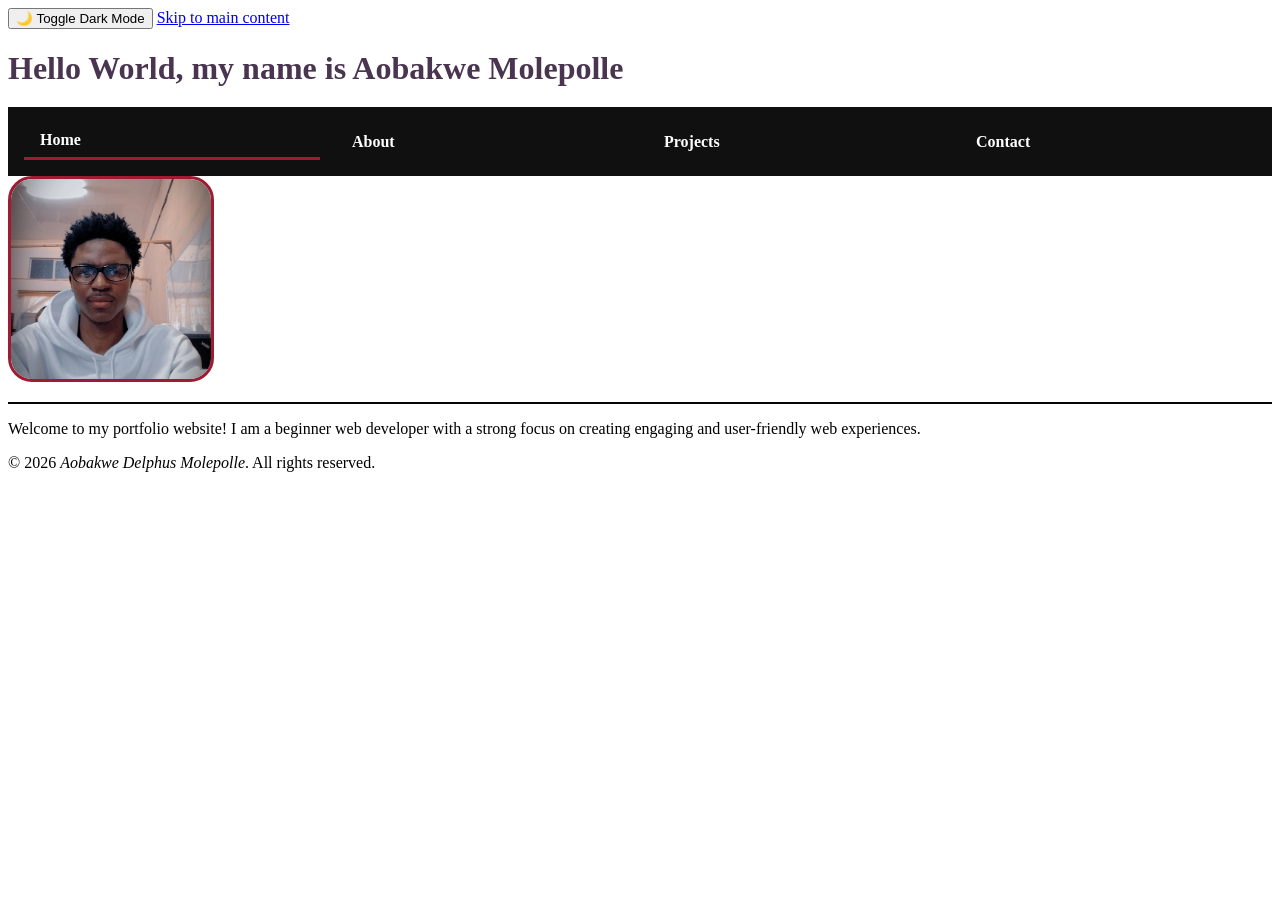
==== index.html @ b727632a "Add bio page with nav, grid, form and script" ====
<!DOCTYPE html>
<html lang="en">
<head>
    <meta charset="UTF-8">
    <meta name="viewport" content="width=device-width, initial-scale=1.0">
    <title>Aobakwe Delphus Molepolle | Web Developer Portfolio</title>
    <link rel="stylesheet" href="style.css">
</head>
<body>
    <header>
      <button id="darkModeToggle">🌙 Toggle Dark Mode</button>
      <a href="#main" class="skip-link">Skip to main content</a>
      <h1 class="head">Hello World, my name is Aobakwe Molepolle</h1>
    </header>
    <main id="main">
    <nav class="navbar" aria-label="Main navigation">
        <a href="index.html" class="nav-link active">Home</a>
        <a href="about.html" class="nav-link">About</a>
        <a href="projects.html" class="nav-link">Projects</a>
        <a href="contacts.html" class="nav-link">Contact</a>
        </nav>
            <img class="portrait" src="praise.png" alt="Portrait of Aobakwe Delphus Molepolle smiling at a desk">
            <hr class="divider"> 
            <p>Welcome to my portfolio website! I am a beginner web developer with a strong focus on creating engaging and user-friendly web experiences.</p>
  <p id="formMessage" role="status"></p>
    <footer> <p>&copy; 2026 <em>Aobakwe Delphus Molepolle</em>. All rights reserved.</p> </footer>
    <script src="script.js"></script>
</body>
</html>
---- style.css ----
/* 1. Navigation & Global Base Styles*/
.navbar {
  display: flex;
  background-color: #111010;
  padding: 16px;
  justify-content: space-between;
  align-items: center;
  gap: 16px;
  position: sticky;
  top: 0;
}

.nav-link {
  color: #ffffff;
  text-decoration: none;
  font-weight: bold;
  padding: 8px 16px;
  width: 100%;
}

.nav-link:hover {
  background-color: #9E1B32;
  border-radius: 4px;
}

.active {
  border-bottom: 3px solid #9E1B32;
}

@media (max-width: 900px) {
  .navbar {
    flex-direction: column;
    align-items: flex-start;
    box-sizing: border-box;
    min-width: 100%;
  }
}

a:focus,
button:focus {
  outline: 3px solid #9E1B32;
  outline-offset: 2px;
}

@media (prefers-reduced-motion: reduce) {
  *,
  *::before,
  *::after {
    animation-duration: 0.01ms !important;
    animation-iteration-count: 1 !important;
    transition-duration: 0.01ms !important;
    scroll-behavior: auto !important;
  }
}

/*2. Home & About Page Styles*/
.head { 
  font-size: 2rem;
  margin-bottom: 20px;
  color: #493550;
}

.portrait {
  width: 200px;
  height: 200px;
  object-fit: cover;
  border-radius: 24px;
  border: 3px solid var(--accent, #9E1B32);
  background: var(--surface, transparent);
}

.profile {
  width: 250px;
  border-radius: 15%;
}

.divider {
  border: none;
  height: 2px;
  background-color: #050505;
  margin: 16px 0;
}

/*3. Projects Page & Grid Styles*/
#projects {
  color: #4c3d52;
  font-size: 2rem;
  margin-bottom: 20px;
}

.projects-grid {
  display: grid;
  grid-template-columns: 1fr 1fr;
  gap: 20px;
  grid-template-areas:
    "card1 card2"
    "card3 card4";
}

.project-card {
  background-color: #3a3a3a;
  color: #ffffff;
  padding: 20px;
  border-radius: 6px;
  text-align: center;
  transition: transform 0.3s ease-in-out;
}

.project-card:hover {
  transform: scale(1.03);
}

.project-card1 { 
  grid-area: card1; 
  background-color: #262020;
  color: #d4d4d4; 
}

.project-card2 { 
  grid-area: card2; 
  background-color: #332c2c;
  color: #d4d4d4; 
}

.project-card3 { 
  grid-area: card3; 
  background-color: #2c332c;
  color: #d4d4d4; 
}

.project-card4 {
  grid-area: card4; 
  background-color: #2c2c33;
  color: #d4d4d4;
}

/* =========================================
   4. Contact Page & Form Styles
   ========================================= */
#contactForm {
  display: flex;
  flex-direction: column;
  gap: 8px;
  max-width: 480px;
  padding: 16px;
}
 
#contactForm input,
#contactForm select,
#contactForm textarea {
  padding: 10px;
  border: 2px solid #999999;
  border-radius: 4px;
  font-size: 1rem;
}
 
#contactForm input:focus,
#contactForm textarea:focus {
  outline: none;
  border-color: #9E1B32;
}
 
#contactForm button {
  background-color: #3a3a3a;
  color: #ffffff;
  padding: 12px;
  border: none;
  border-radius: 4px;
  cursor: pointer;
}
 
#contactForm button:hover {
  background-color: #9E1B32;
}

/* =========================================
   5. Universal Dark Mode Styles
   ========================================= */
body.dark {
  background-color: #121212 !important;
  color: #f1f1f1 !important;
}

body.dark .head,
body.dark #projects {
  color: #d1a1ff !important;
}

body.dark h1,
body.dark h2,
body.dark h3,
body.dark p,
body.dark label,
body.dark legend,
body.dark em {
  color: #f1f1f1 !important;
}

body.dark .divider {
  background-color: #444444 !important;
}

body.dark .project-card,
body.dark fieldset,
body.dark form {
  background-color: #1e1e1e !important;
  border-color: #333333 !important;
}

body.dark input,
body.dark select,
body.dark textarea {
  background-color: #2a2a2a !important;
  color: #f1f1f1 !important;
  border-color: #444444 !important;
}
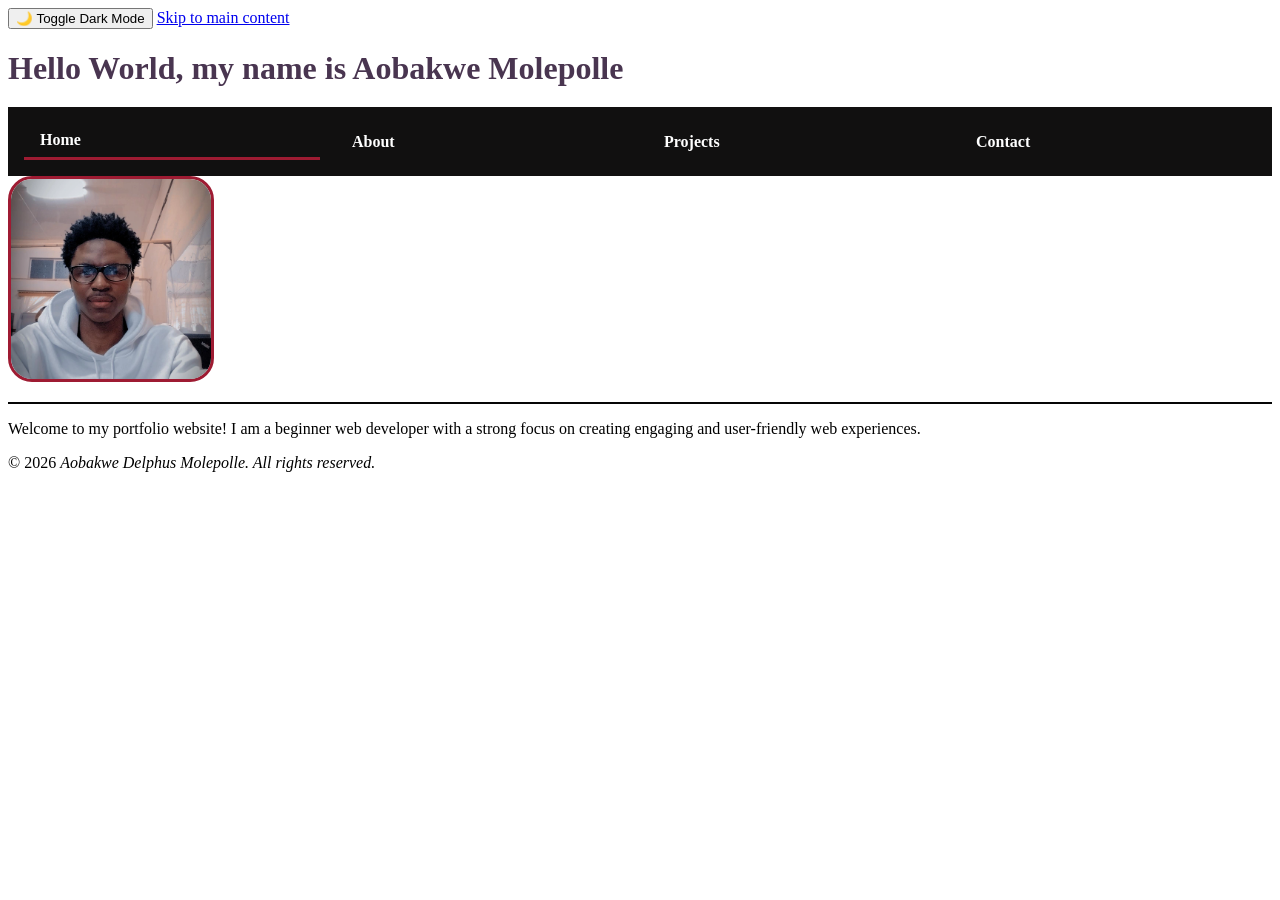
==== commit 97af3fd5: "Describe what you changed" ====
--- a/index.html
+++ b/index.html
@@ -23,7 +23,7 @@
             <hr class="divider"> 
             <p>Welcome to my portfolio website! I am a beginner web developer with a strong focus on creating engaging and user-friendly web experiences.</p>
   <p id="formMessage" role="status"></p>
-    <footer> <p>&copy; 2026 <em>Aobakwe Delphus Molepolle</em>. All rights reserved.</p> </footer>
+    <footer> <p>&copy; 2026 <em>Aobakwe Delphus Molepolle. All rights reserved.</em></p> </footer>
     <script src="script.js"></script>
 </body>
 </html>
--- a/style.css
+++ b/style.css
@@ -134,9 +134,7 @@
   color: #d4d4d4;
 }
 
-/* =========================================
-   4. Contact Page & Form Styles
-   ========================================= */
+/*4. Contact Page & Form Styles */
 #contactForm {
   display: flex;
   flex-direction: column;
@@ -173,9 +171,7 @@
   background-color: #9E1B32;
 }
 
-/* =========================================
-   5. Universal Dark Mode Styles
-   ========================================= */
+/*5. Universal Dark Mode Styles */
 body.dark {
   background-color: #121212 !important;
   color: #f1f1f1 !important;
@@ -210,7 +206,7 @@
 body.dark input,
 body.dark select,
 body.dark textarea {
-  background-color: #2a2a2a !important;
+  background-color: #3d1616 !important;
   color: #f1f1f1 !important;
   border-color: #444444 !important;
 }
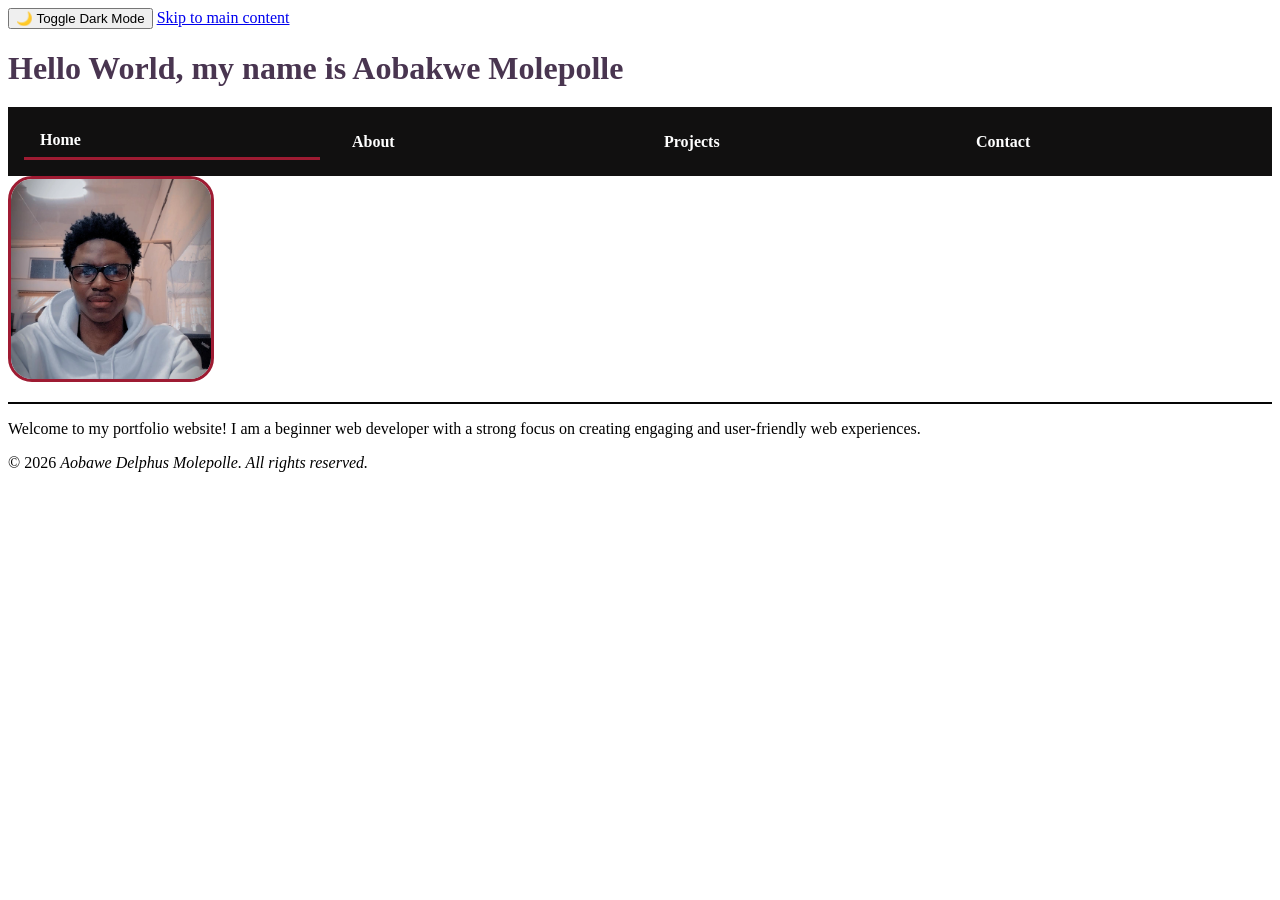
==== commit 8e3c03a7: "Test experimental change" ====
--- a/index.html
+++ b/index.html
@@ -23,7 +23,7 @@
             <hr class="divider"> 
             <p>Welcome to my portfolio website! I am a beginner web developer with a strong focus on creating engaging and user-friendly web experiences.</p>
   <p id="formMessage" role="status"></p>
-    <footer> <p>&copy; 2026 <em>Aobakwe Delphus Molepolle. All rights reserved.</em></p> </footer>
+    <footer> <p>&copy; 2026 <em>Aobawe Delphus Molepolle. All rights reserved.</em></p> </footer>
     <script src="script.js"></script>
 </body>
 </html>
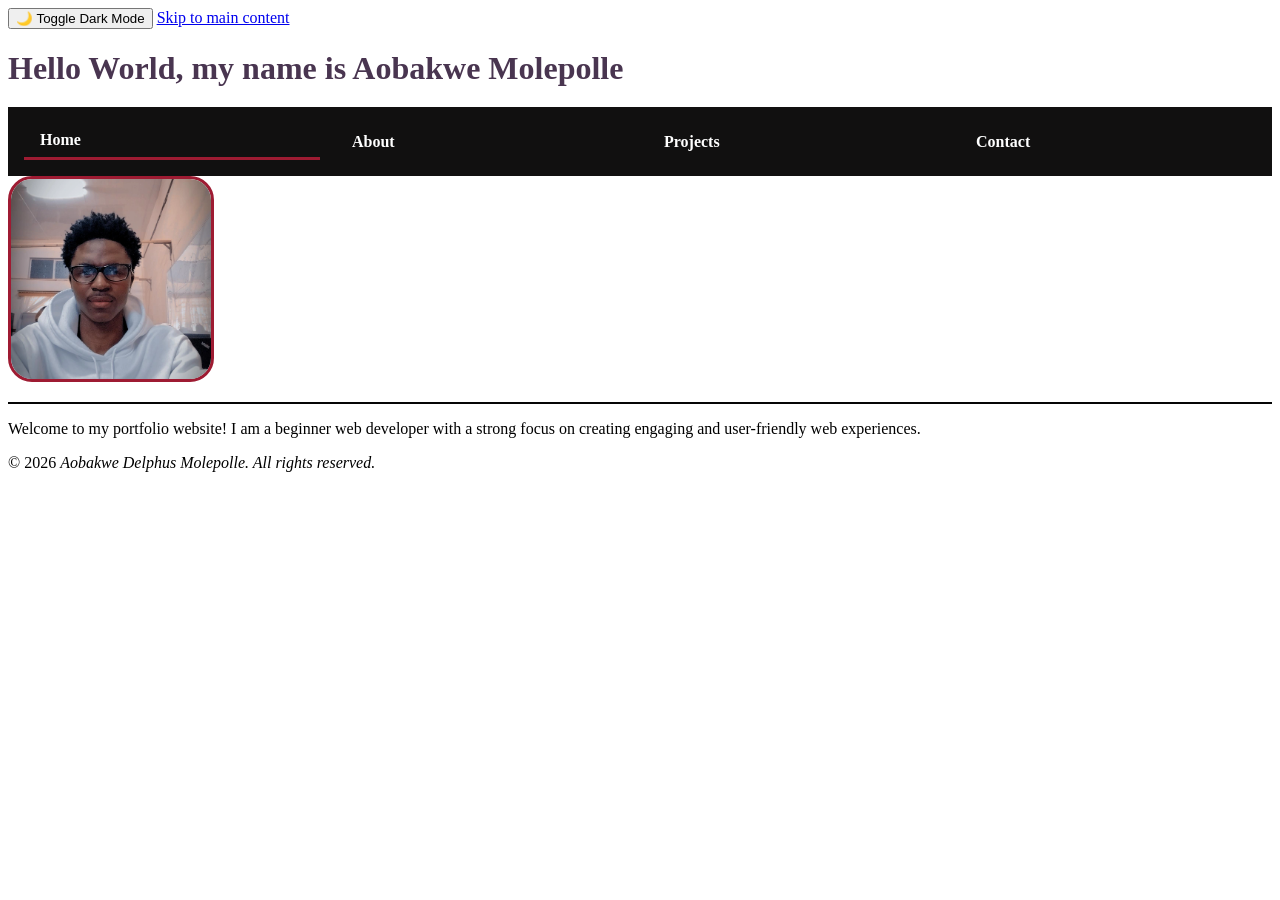
==== commit 3eabc162: "Test experimental change" ====
--- a/index.html
+++ b/index.html
@@ -23,7 +23,7 @@
             <hr class="divider"> 
             <p>Welcome to my portfolio website! I am a beginner web developer with a strong focus on creating engaging and user-friendly web experiences.</p>
   <p id="formMessage" role="status"></p>
-    <footer> <p>&copy; 2026 <em>Aobawe Delphus Molepolle. All rights reserved.</em></p> </footer>
+    <footer> <p>&copy; 2026 <em>Aobakwe Delphus Molepolle. All rights reserved.</em></p> </footer>
     <script src="script.js"></script>
 </body>
 </html>
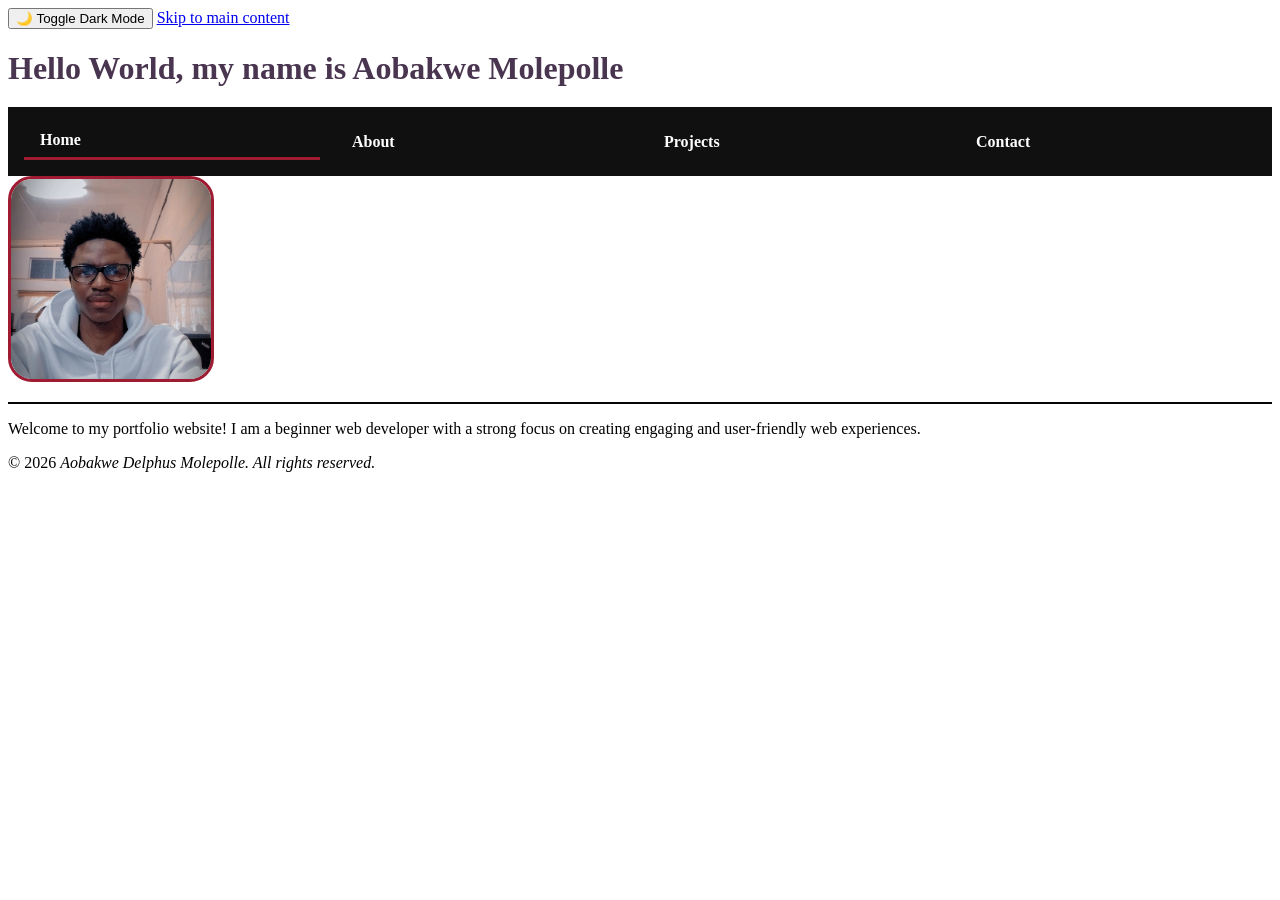
==== commit ed46f85b: "Final polish and accessibility fixes" ====
--- a/index.html
+++ b/index.html
@@ -5,6 +5,7 @@
     <meta name="viewport" content="width=device-width, initial-scale=1.0">
     <title>Aobakwe Delphus Molepolle | Web Developer Portfolio</title>
     <link rel="stylesheet" href="style.css">
+    <link rel="icon" type="image/png" href="favicon.png">
 </head>
 <body>
     <header>
@@ -22,7 +23,8 @@
             <img class="portrait" src="praise.png" alt="Portrait of Aobakwe Delphus Molepolle smiling at a desk">
             <hr class="divider"> 
             <p>Welcome to my portfolio website! I am a beginner web developer with a strong focus on creating engaging and user-friendly web experiences.</p>
-  <p id="formMessage" role="status"></p>
+      <p id="formMessage" role="status"></p>
+</main>
     <footer> <p>&copy; 2026 <em>Aobakwe Delphus Molepolle. All rights reserved.</em></p> </footer>
     <script src="script.js"></script>
 </body>
